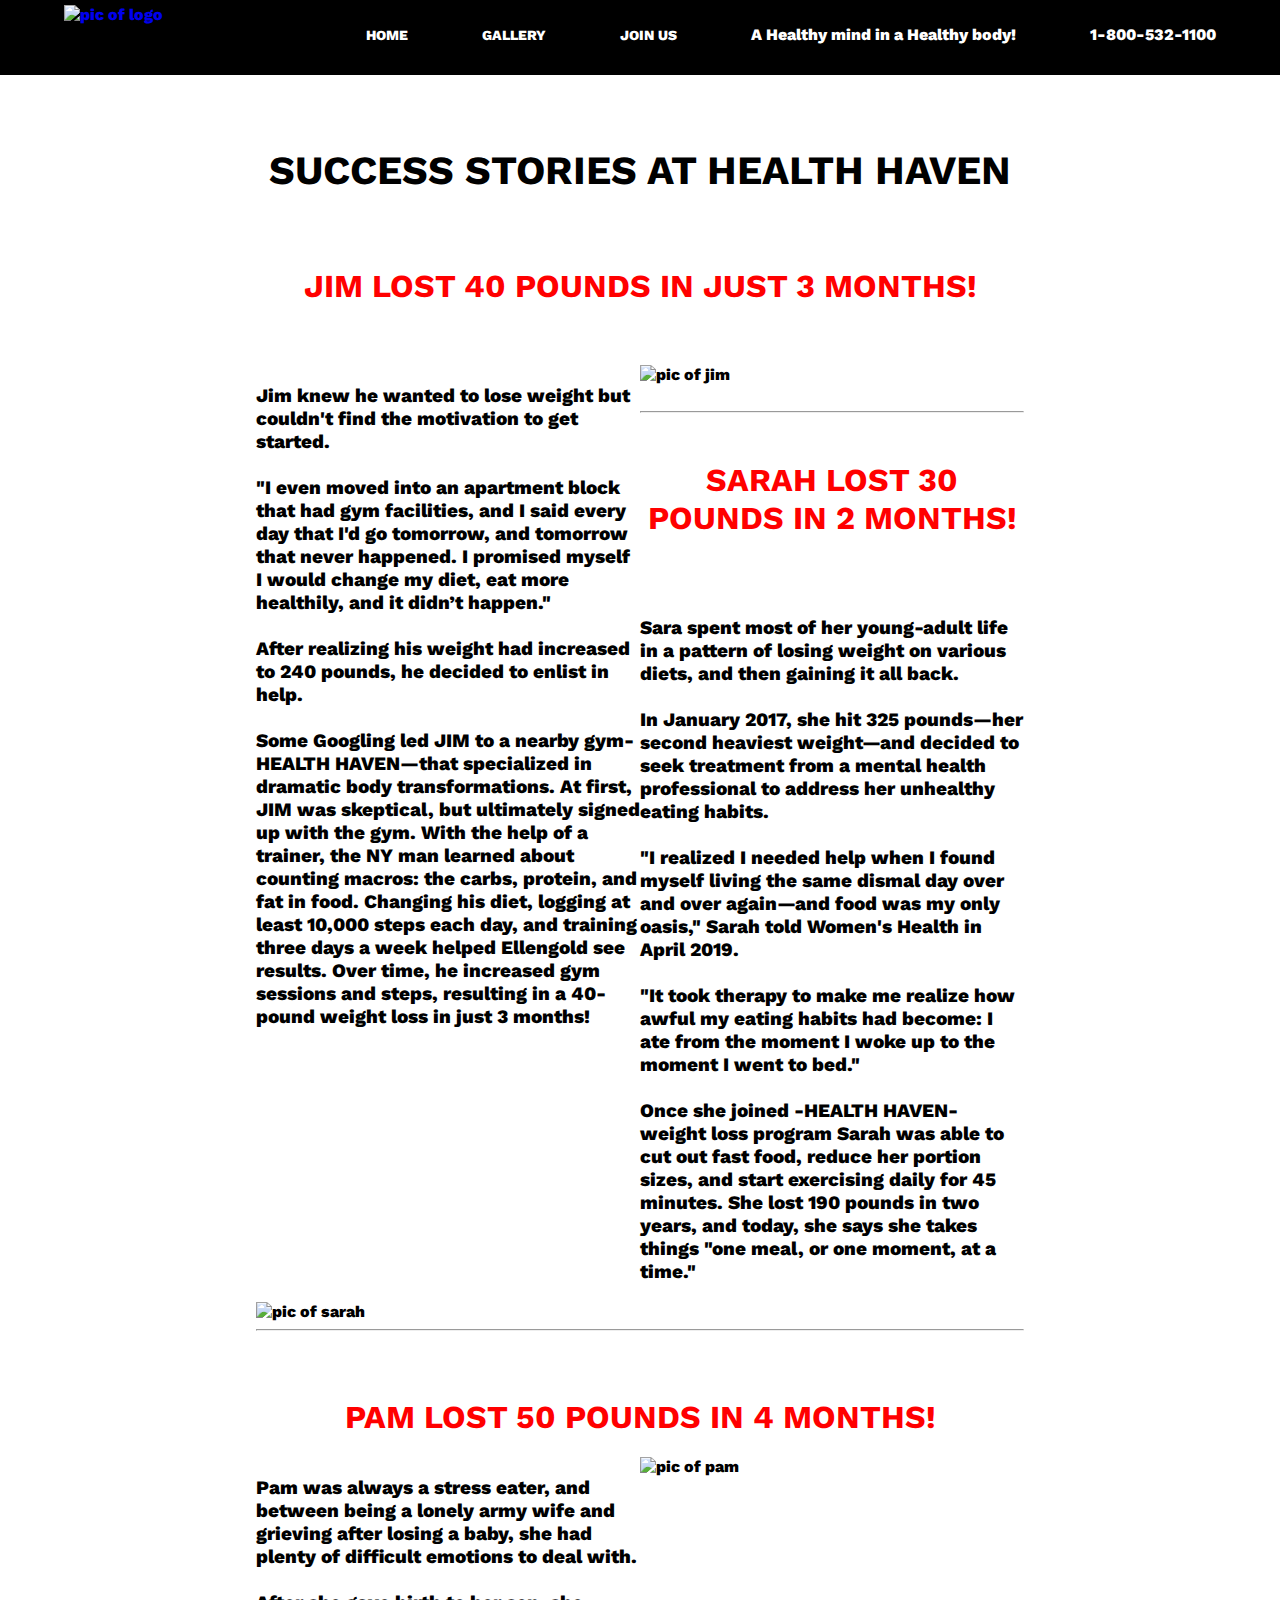
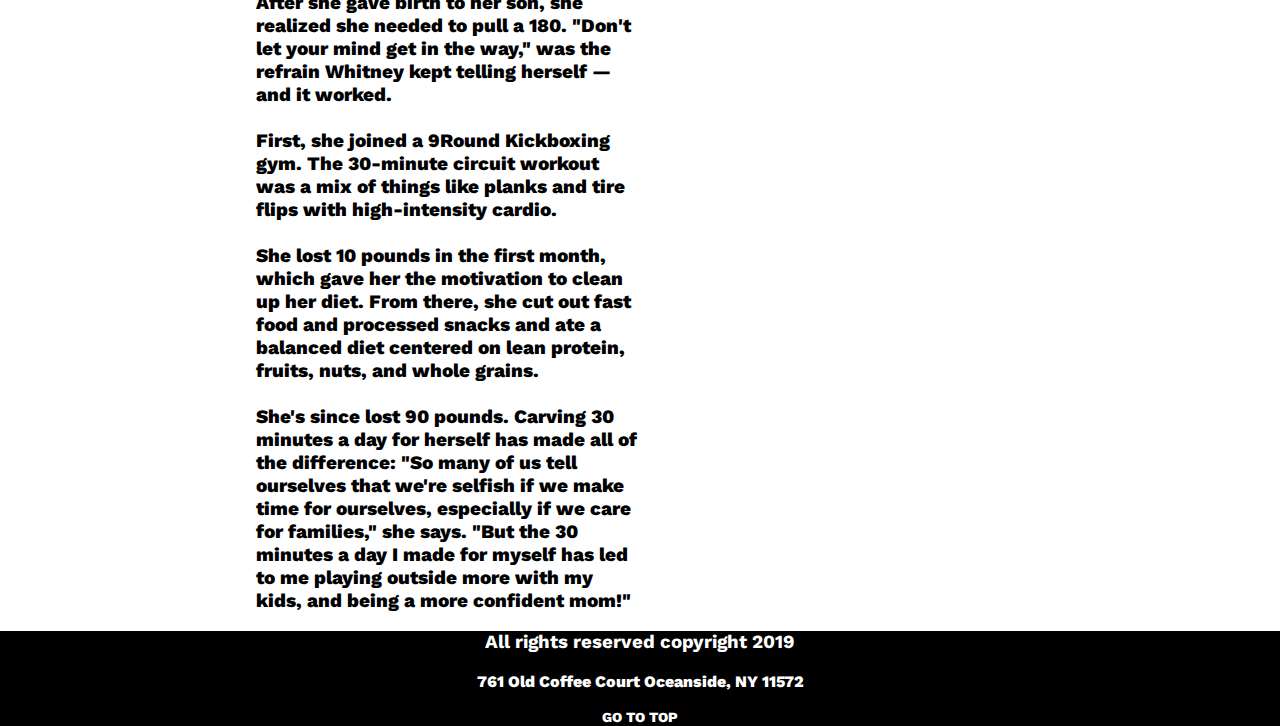
==== index.html @ d6ddb9f1 "1st" ====
<!DOCTYPE html>
<head>
<title>Health Haven</title>
<meta charset="utf-8">
<meta name="viewport" content="width=device-width, initial-scale=1">
<link href="https://fonts.googleapis.com/css?family=Work+Sans:400,600">
<link href="styles.css" rel="stylesheet" type="text/css">

<style>
h1{
color:red;

}

</style>
</head>
<body>
<a name="top"></a>
<header>
<div class="container">
  <a href="index.html"><img src="logo.jpg" alt=" pic of logo" class="logo"></a>

<nav>
        <ul>
		  <li><a href="index.html">Home</a></li>
          <li><a href="gallery.html">Gallery</a></li>
          <li><a href="joinus.html">Join us</a></li>
		  <li>A Healthy mind in a Healthy body!</li>
		  <li>1-800-532-1100</li>  	
          
        </ul>
</nav>
</div>
</header>

<main>
<h2>SUCCESS STORIES AT HEALTH HAVEN</h2>
<br>
<h1 >JIM LOST 40 POUNDS IN JUST 3 MONTHS!</h1>

<br><br>
<p>
Jim knew he wanted to lose weight but couldn't find the motivation to get started.
<br><br>
"I even moved into an apartment block that had gym facilities, and I said every day that I'd go tomorrow, and tomorrow that never happened. I promised myself I would change my diet, eat more healthily, and it didn’t happen."
<br><br>
After realizing his weight had increased to 240 pounds, he decided to enlist in help.
<br><br>
Some Googling led JIM to a nearby gym-HEALTH HAVEN—that specialized in dramatic body transformations. At first, JIM was skeptical, but ultimately signed up with the gym. With the help of a trainer, the NY man learned about counting macros: the carbs, protein, and fat in food. Changing his diet, logging at least 10,000 steps each day, and training three days a week helped Ellengold see results. Over time, he increased gym sessions and steps, resulting in a 40-pound weight loss in just 3 months!
</p>
<img src="jim.jpg"alt="pic of jim" class="jim" width="400px" height="700px" class="pic" >
<br><br>
<hr>
<br>
<h1>SARAH LOST 30 POUNDS IN 2 MONTHS!</h1>
<br><br>
<p>Sara spent most of her young-adult life in a pattern of losing weight on various diets, and then gaining it all back.
<br><br>
 In January 2017, she hit 325 pounds—her second heaviest weight—and decided to seek treatment from a mental health professional to address her unhealthy eating habits.
<br><br>
"I realized I needed help when I found myself living the same dismal day over and over again—and food was my only oasis," Sarah told Women's Health in April 2019. 
<br><br>
"It took therapy to make me realize how awful my eating habits had become: I ate from the moment I woke up to the moment I went to bed."
<br><br>
Once she joined -HEALTH HAVEN- weight loss program Sarah was able to cut out fast food, reduce her portion sizes, and start exercising daily for 45 minutes. She lost 190 pounds in two years, and today, she says she takes things "one meal, or one moment, at a time."
</p>

<img src="sarah.jpg"alt="pic of sarah" class="sarah" width="400px" height="700px" class="pic">
<hr>
<br><br>
<h1>PAM LOST 50 POUNDS IN 4 MONTHS!</h1>
<p>Pam was always a stress eater, and between being a lonely army wife and grieving after losing a baby, she had plenty of difficult emotions to deal with.
<br><br> 
After she gave birth to her son, she realized she needed to pull a 180. "Don't let your mind get in the way," was the refrain Whitney kept telling herself — and it worked.
<br><br>
First, she joined a 9Round Kickboxing gym. The 30-minute circuit workout was a mix of things like planks and tire flips with high-intensity cardio.
<br><br>
She lost 10 pounds in the first month, which gave her the motivation to clean up her diet. From there, she cut out fast food and processed snacks and ate a balanced diet centered on lean protein, fruits, nuts, and whole grains.
<br><br>
She's since lost 90 pounds. Carving 30 minutes a day for herself has made all of the difference: "So many of us tell ourselves that we're selfish if we make time for ourselves, especially if we care for families," she says. "But the 30 minutes a day I made for myself has led to me playing outside more with my kids, and being a more confident mom!"
</p>
<img src="pam.jpg"alt="pic of pam" class="pam" width="400px" height="700px" class="pic">
<br>
</main>

<footer>
	<h3>All rights reserved copyright 2019</h3>
	<p>761 Old Coffee Court
	Oceanside, NY 11572</p>
	<a href="#top">Go to Top</a>
</footer>
</body>
</html>
---- styles.css ----
@import url('https://fonts.googleapis.com/css?family=Work+Sans:400,600');
body {
	margin: 0;
	background: #ffffff;
	font-family: 'Work Sans', sans-serif;
	font-weight: 800;
}

.container {
	width: 90%;
	margin: 0 auto;
}

header {
  background: #000;
}

header::after {
  content: '';
  display: table;
  clear: both;
}

.logo {
  float: left;
  padding: 5px 0;
  width: 200px;
  height: 65px;
}

nav {
  float: right;
}

nav ul {
  margin: 0;
  padding: 0;
  list-style: none;
}

nav li {
  display: inline-block;
  margin-left: 70px;
  padding-top: 25px;
  position: relative;
  color: #ffffff;
}

nav a {
  color: #ffffff;
  text-decoration: none;
  text-transform: uppercase;
  font-size: 14px;
}

nav a:hover {
  color: #ffffff;
}

nav a::before {
  content: '';
  display: block;
  height: 6px;
  background-color: #ffffff;
	
  position: absolute;
  top: 0;
  width: 0%;
  transition: all ease-in-out 250ms;
}

nav a:hover::before {
  width: 100%;
}

.gallery{
	text-align:center;
	margin:10px 50px;
	padding-left:5%;
	padding-top:1%;
	padding-right:5%;
	padding-bottom:1%;
}
.gallery img{
	transition:1s;
	padding:15px;
	width:400px;
	
}
.gallery img:hover {
	filter:grayscale(100%);
	transform:scale(1.1);
	
}

main{
	width:100%;
	height:100%;
	box-sizing: border-box;
	padding-left:20%;
	padding-top:3%;
	padding-right:20%;
	
}
main p{
	font-size:19px;
	float:left;
	width:50%;
	
}
main h2{
	font-size:40px;
	text-align:center;
}

main h1 {
	text-align:center;
}
.pic{
	width:20%;
	float:right;
	box-sizing: border-box;
	margin-left:20%;
	
}
.form{
	
	text-align:center;
	margin-left:30%;
	margin-right:30%;
}
.form label{
	
	display: inline-block;
	text-align:left;
	position:absolute;
}
.form input{
	display: inline-block;
	margin-left:100px;
}


 
 .button {
	color:#000;
	background-color: #f1f1f1;
	color: black;
	font-size: 16px;
	padding: 16px 30px;
	border: none;
	cursor: pointer;
	border-radius: 5px;
	text-align: center;
	font-family: 'Work Sans', sans-serif;
 }

.button:hover {
	background-color: black;
	color: white;
}
.button:active {
	background-color: black;
	box-shadow: 0 5px #666;
	transform: translateY(4px);
}

footer{
	text-align:center;
	clear:both;
	float:center;
	background: #000;
	color:#ffffff;
	
	position: relative;
	
}
footer a{
	color: #ffffff;
	text-decoration: none;
	text-transform: uppercase;
	font-size: 14px;
}

footer a:hover{
	color:#ffffff;
}
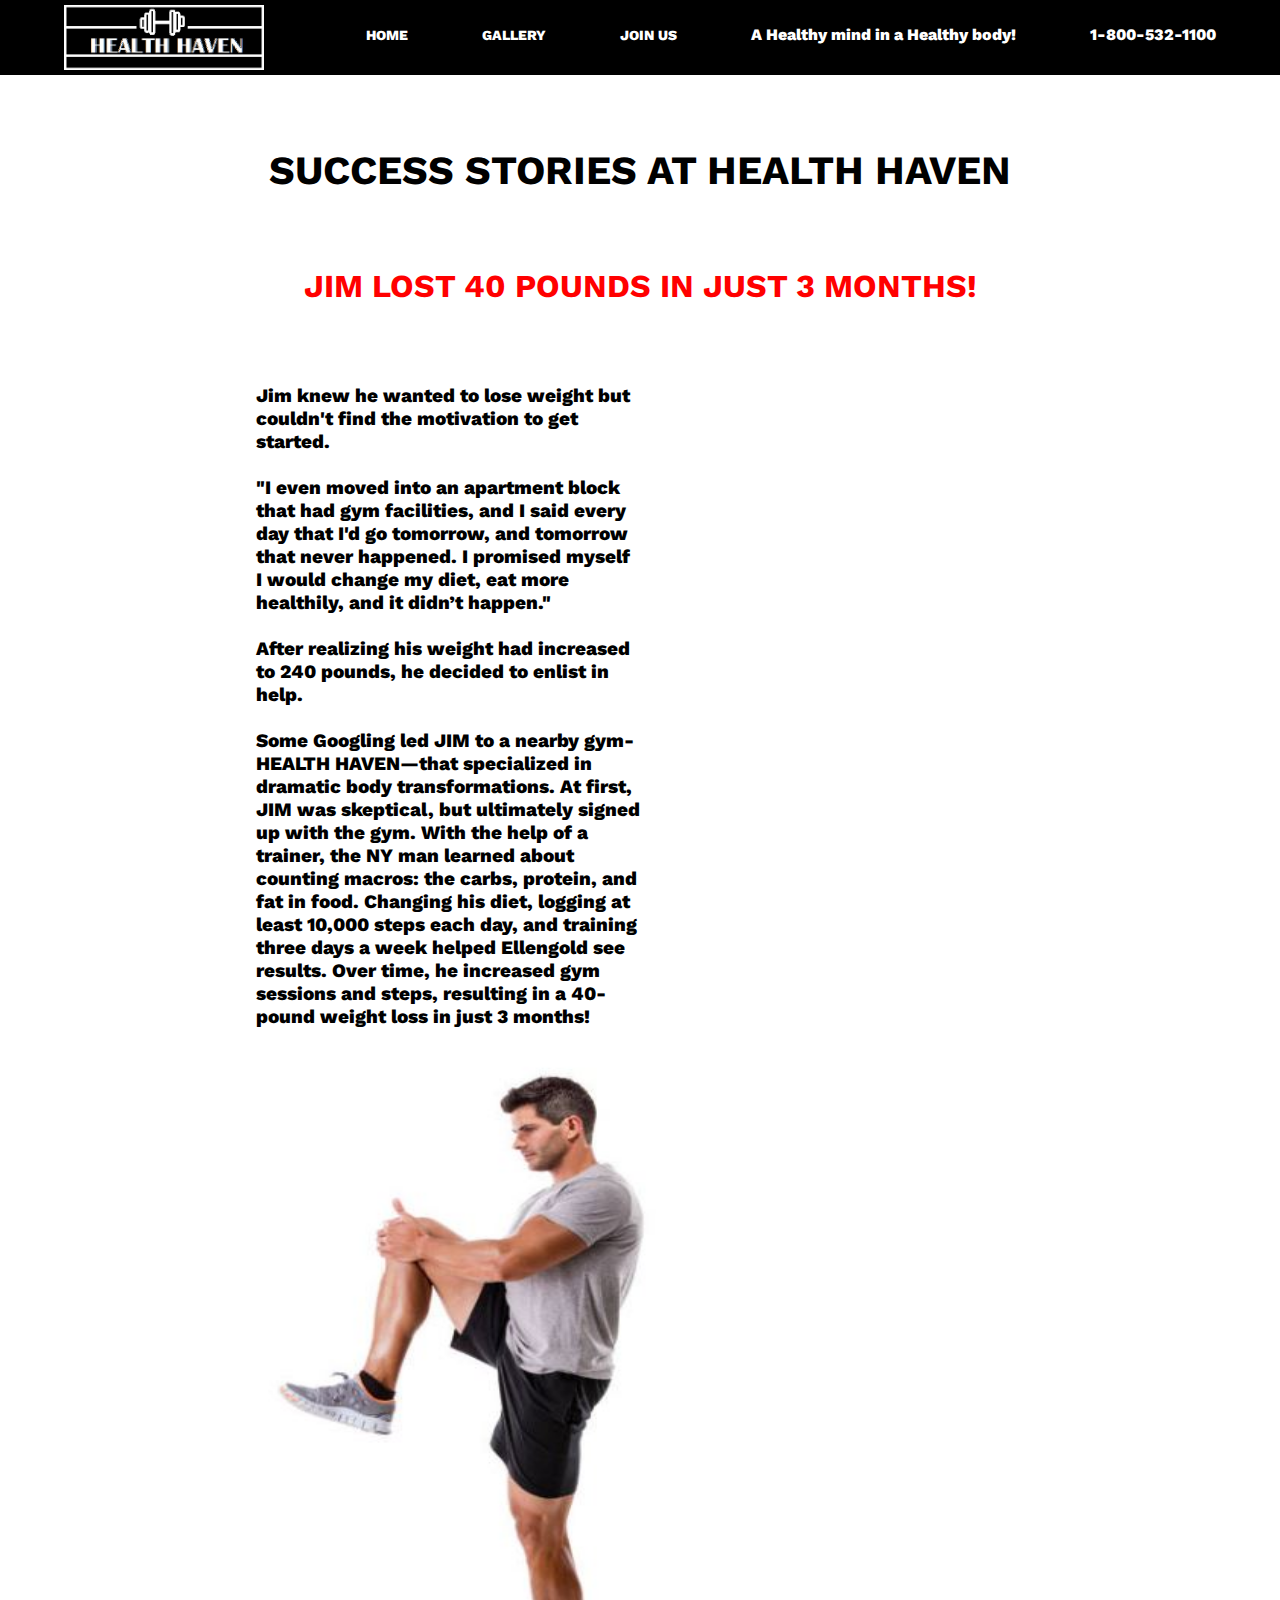
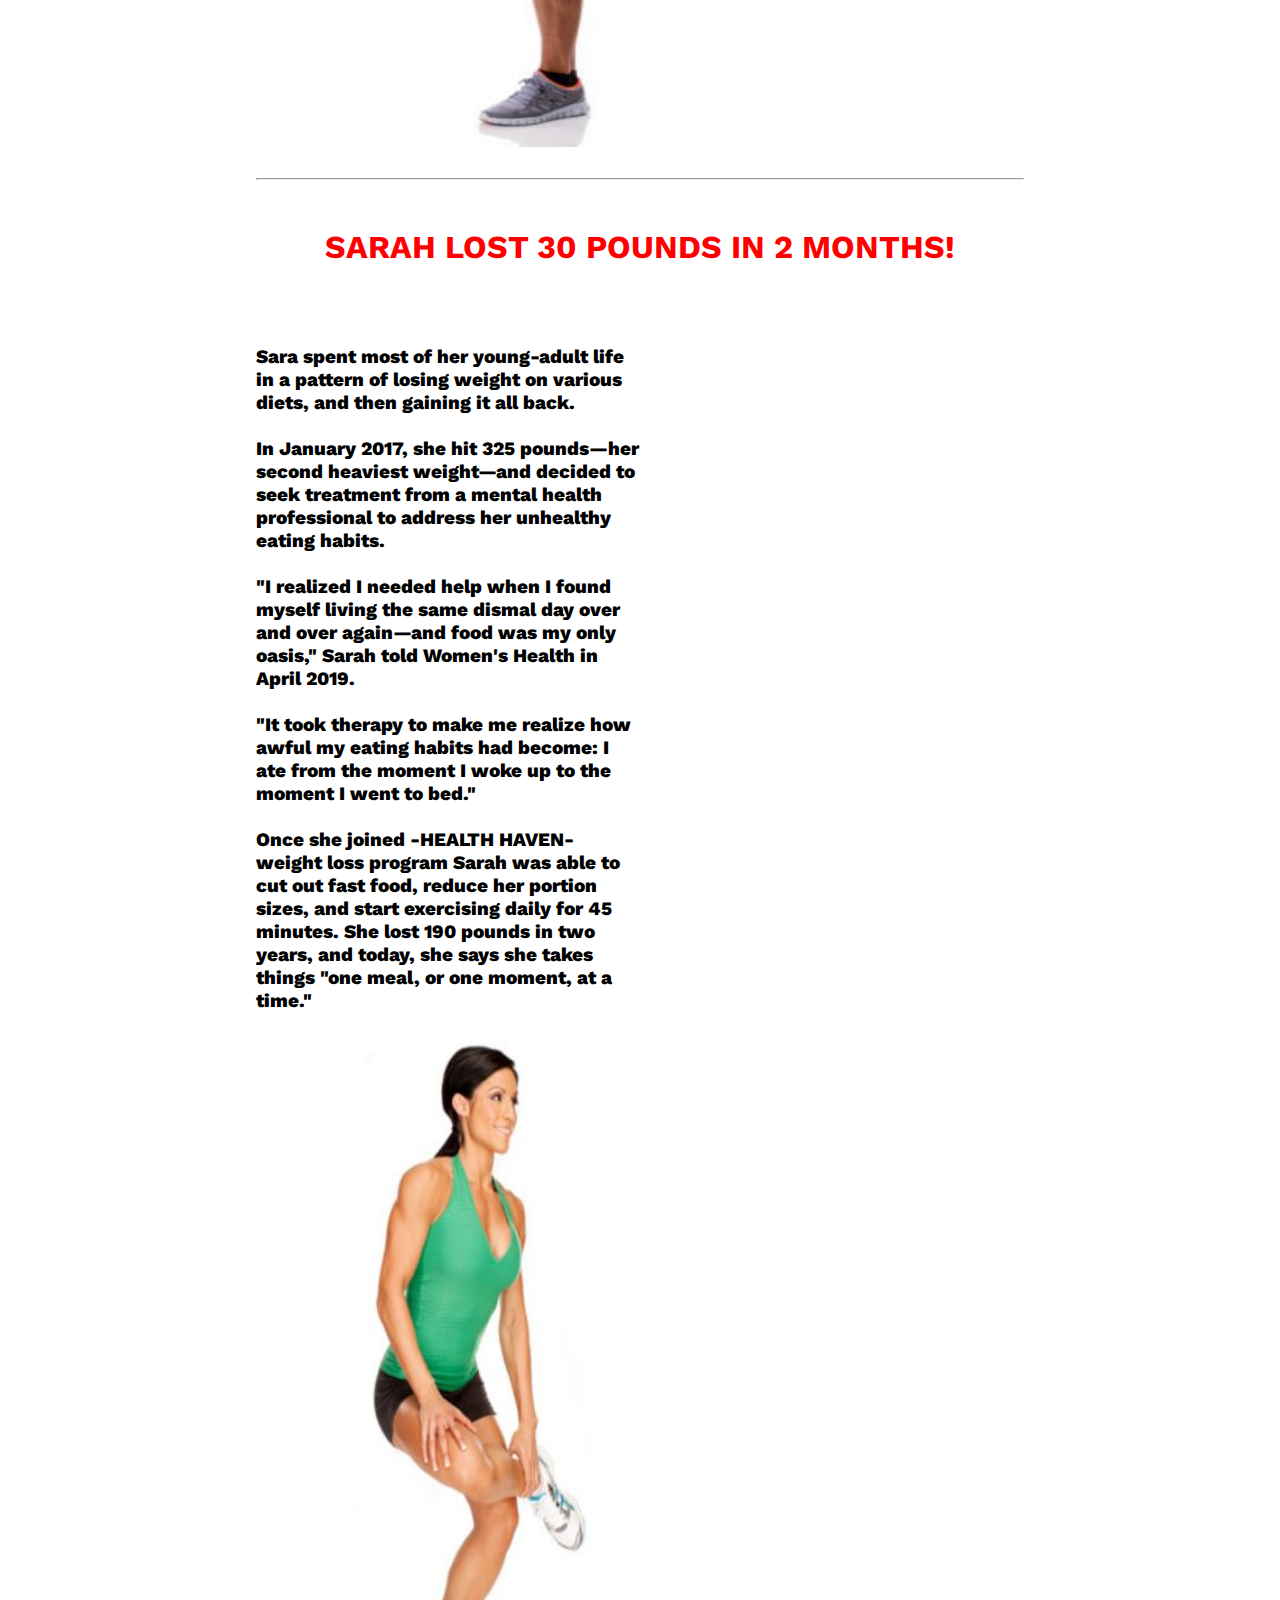
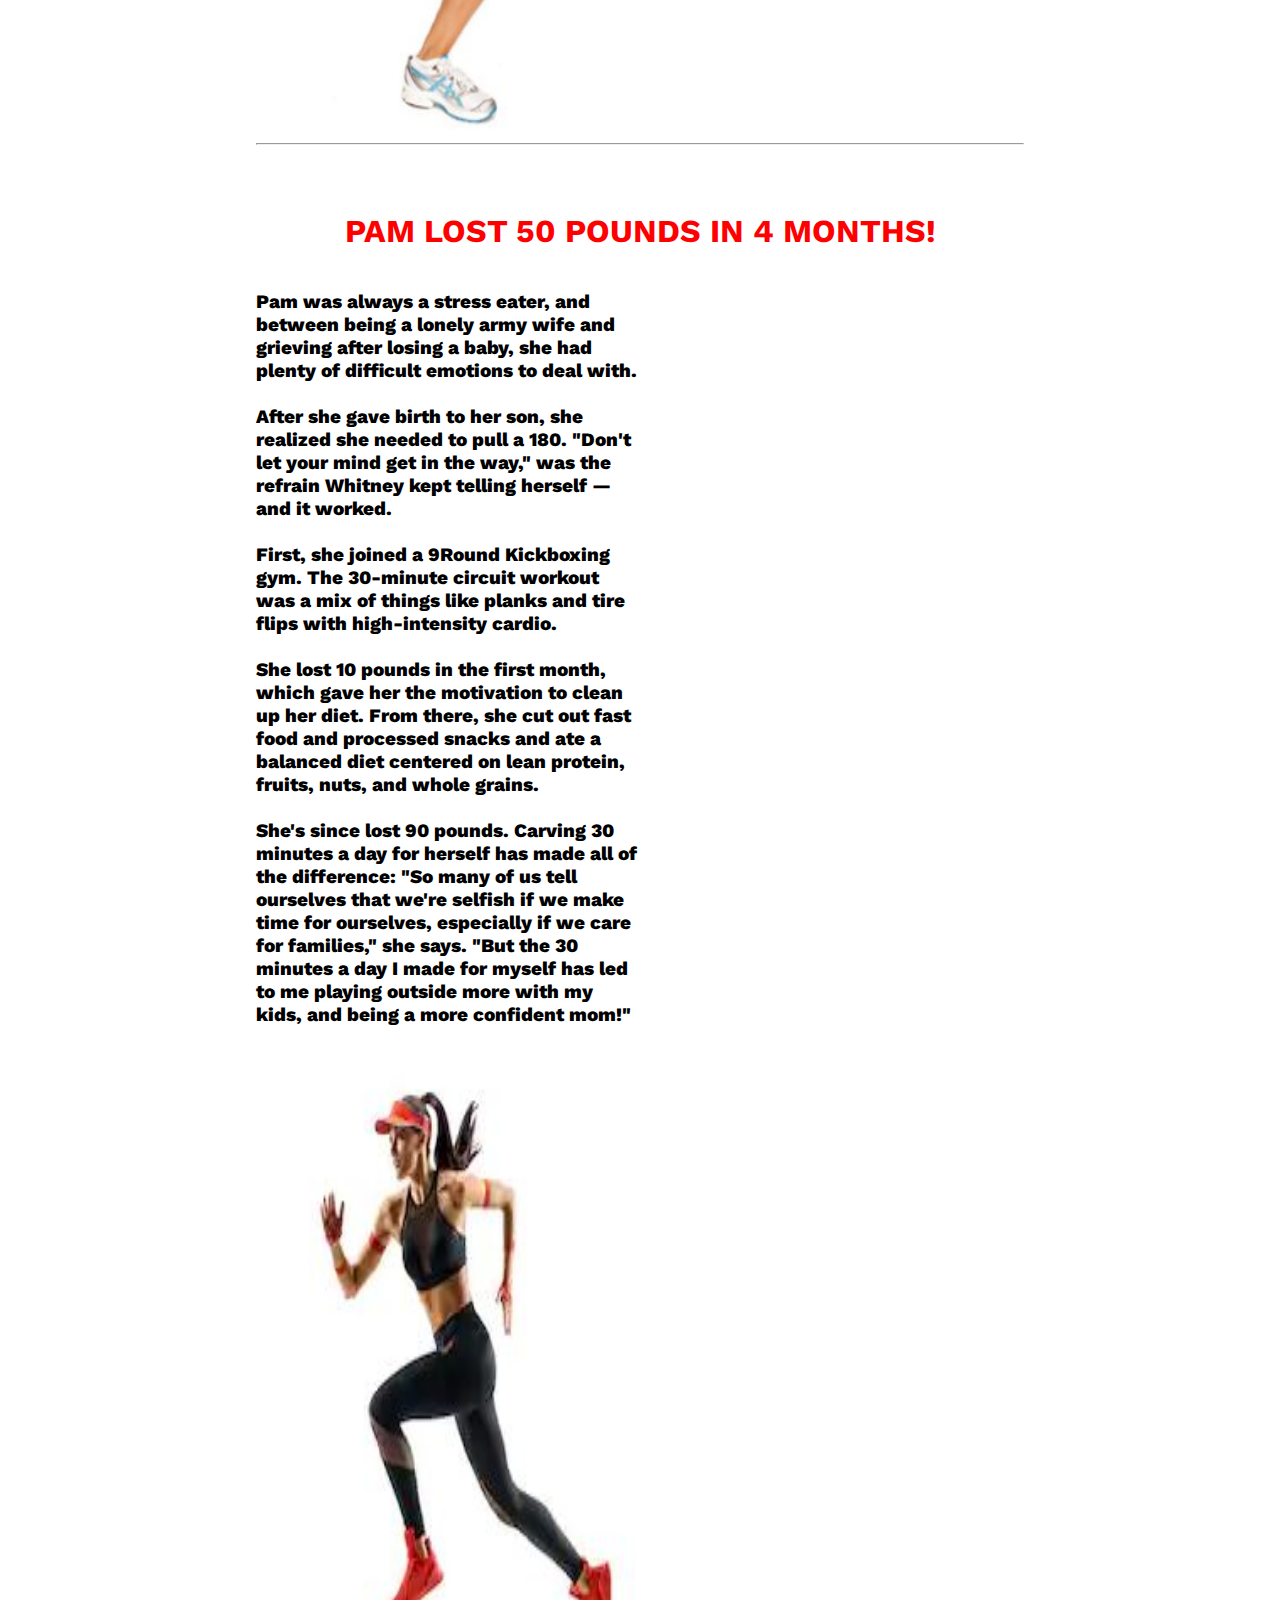
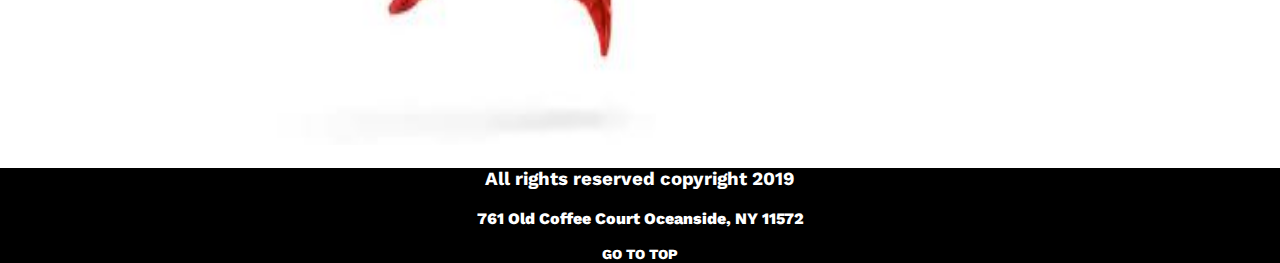
==== commit 8ed72fc5: "2nd" ====
--- a/index.html
+++ b/index.html
@@ -18,7 +18,7 @@
 <a name="top"></a>
 <header>
 <div class="container">
-  <a href="index.html"><img src="logo.jpg" alt=" pic of logo" class="logo"></a>
+  <a href="index.html"><img src="logo.JPG" alt=" pic of logo" class="logo"></a>
 
 <nav>
         <ul>
@@ -48,7 +48,7 @@
 <br><br>
 Some Googling led JIM to a nearby gym-HEALTH HAVEN—that specialized in dramatic body transformations. At first, JIM was skeptical, but ultimately signed up with the gym. With the help of a trainer, the NY man learned about counting macros: the carbs, protein, and fat in food. Changing his diet, logging at least 10,000 steps each day, and training three days a week helped Ellengold see results. Over time, he increased gym sessions and steps, resulting in a 40-pound weight loss in just 3 months!
 </p>
-<img src="jim.jpg"alt="pic of jim" class="jim" width="400px" height="700px" class="pic" >
+<img src="jim.JPG"alt="pic of jim" class="jim" width="400px" height="700px" class="pic" >
 <br><br>
 <hr>
 <br>
@@ -65,7 +65,7 @@
 Once she joined -HEALTH HAVEN- weight loss program Sarah was able to cut out fast food, reduce her portion sizes, and start exercising daily for 45 minutes. She lost 190 pounds in two years, and today, she says she takes things "one meal, or one moment, at a time."
 </p>
 
-<img src="sarah.jpg"alt="pic of sarah" class="sarah" width="400px" height="700px" class="pic">
+<img src="sarah.JPG"alt="pic of sarah" class="sarah" width="400px" height="700px" class="pic">
 <hr>
 <br><br>
 <h1>PAM LOST 50 POUNDS IN 4 MONTHS!</h1>
@@ -79,7 +79,7 @@
 <br><br>
 She's since lost 90 pounds. Carving 30 minutes a day for herself has made all of the difference: "So many of us tell ourselves that we're selfish if we make time for ourselves, especially if we care for families," she says. "But the 30 minutes a day I made for myself has led to me playing outside more with my kids, and being a more confident mom!"
 </p>
-<img src="pam.jpg"alt="pic of pam" class="pam" width="400px" height="700px" class="pic">
+<img src="pam.JPG"alt="pic of pam" class="pam" width="400px" height="700px" class="pic">
 <br>
 </main>
 
